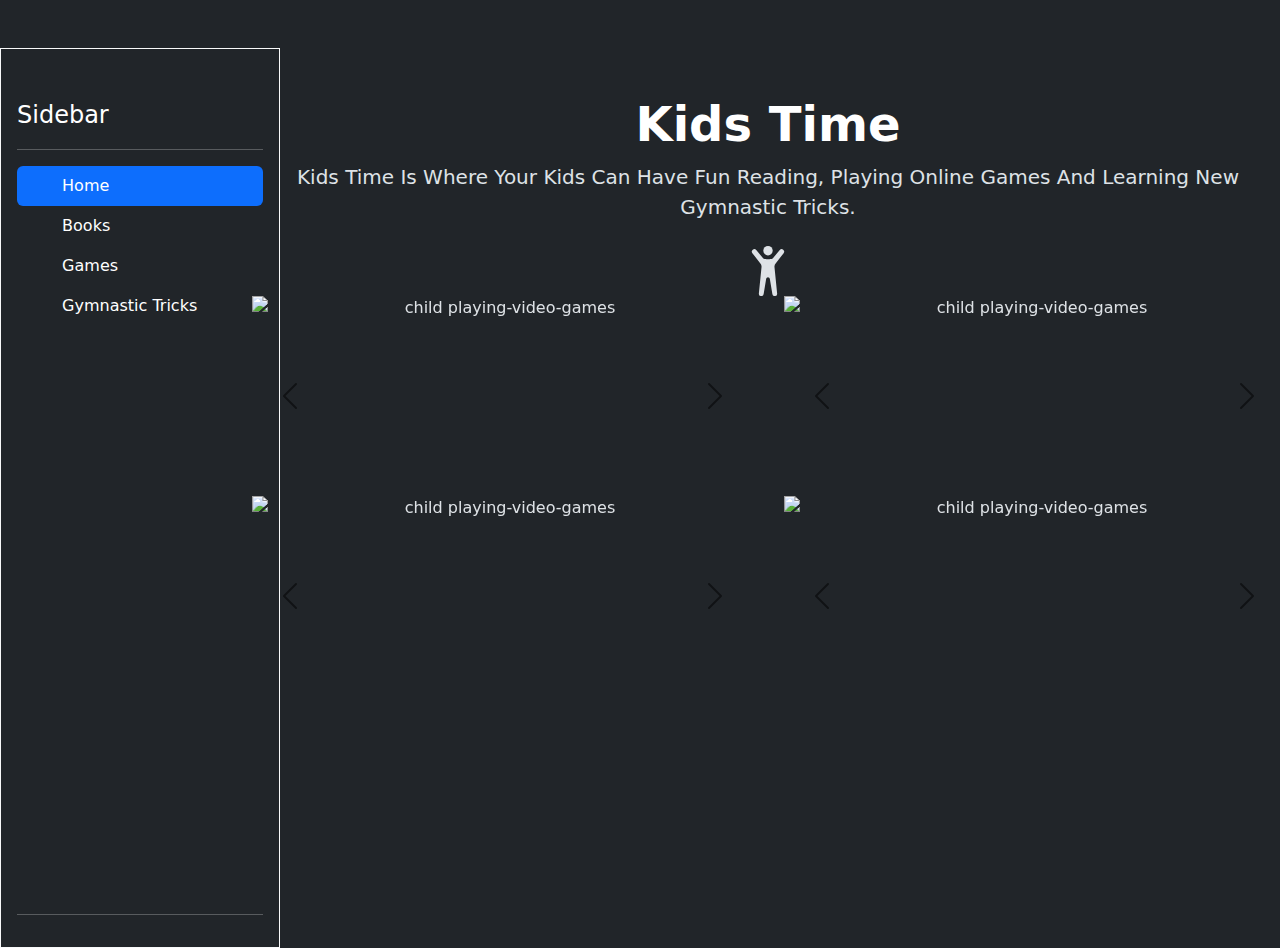
==== index.html @ 1a2623a1 "Add files via upload" ====
<!DOCTYPE html>
<html lang="en" data-bs-theme="dark" >
<head>
  <meta charset="UTF-8">
  <meta name="viewport" content="width=device-width, initial-scale=1.0">
  <link href="https://cdn.jsdelivr.net/npm/bootstrap@5.3.3/dist/css/bootstrap.min.css" rel="stylesheet" integrity="sha384-QWTKZyjpPEjISv5WaRU9OFeRpok6YctnYmDr5pNlyT2bRjXh0JMhjY6hW+ALEwIH" crossorigin="anonymous">
  <link rel="stylesheet" href="./css/style.css">
  <title>Kids App</title>
</head>
<body>
  
  <div class="d-flex flex-column flex-shrink-0 p-3 text-bg-dark float-start border border-light" style="width: 280px; height: 100vh;" >
      <svg class="bi pe-none me-2" width="40" height="32"><use xlink:href="#bootstrap"></use></svg>
      <span class="fs-4">Sidebar</span>
    </a>
    <hr>
    <ul class="nav nav-pills flex-column mb-auto">
      <li class="nav-item">
        <a href="./index.html" class="nav-link active" aria-current="page">
          <svg class="bi pe-none me-2" width="16" height="16"><use xlink:href="#home"></use></svg>
          Home
        </a>
      </li>
      <li>
        <a href="./books.html" class="nav-link text-white">
          <svg class="bi pe-none me-2" width="16" height="16"><use xlink:href="#speedometer2"></use></svg>
          Books
        </a>
      </li>
      <li>
        <a href="./games.html" class="nav-link text-white">
          <svg class="bi pe-none me-2" width="16" height="16"><use xlink:href="#table"></use></svg>
          Games
        </a>
      </li>
      <li>
        <a href="./gymnastics.html" class="nav-link text-white">
          <svg class="bi pe-none me-2" width="16" height="16"><use xlink:href="#grid"></use></svg>
          Gymnastic Tricks
        </a>
      </li>
    </ul>
    <hr>
  </div>
  </div>


  <div>
    <div class="px-4 py-5 my-5 text-center">
      <h1 class="display-5 fw-bold text-body-emphasis">Kids Time</h1>
        <p class="lead mb-4">Kids Time Is Where Your Kids Can Have Fun Reading, Playing Online Games And Learning New Gymnastic Tricks. </p>
        <svg xmlns="http://www.w3.org/2000/svg" width="50" height="50" fill="currentColor" class="bi bi-person-arms-up" viewBox="0 0 16 16">
          <path d="M8 3a1.5 1.5 0 1 0 0-3 1.5 1.5 0 0 0 0 3"/>
          <path d="m5.93 6.704-.846 8.451a.768.768 0 0 0 1.523.203l.81-4.865a.59.59 0 0 1 1.165 0l.81 4.865a.768.768 0 0 0 1.523-.203l-.845-8.451A1.5 1.5 0 0 1 10.5 5.5L13 2.284a.796.796 0 0 0-1.239-.998L9.634 3.84a.7.7 0 0 1-.33.235c-.23.074-.665.176-1.304.176-.64 0-1.074-.102-1.305-.176a.7.7 0 0 1-.329-.235L4.239 1.286a.796.796 0 0 0-1.24.998l2.5 3.216c.317.316.475.758.43 1.204Z"/>
        </svg>
        <div class="d-grid gap-2 d-sm-flex justify-content-sm-center">

          <div class="container"> 

          <div id="carouselExampleAutoplaying" class="carousel slide" data-bs-ride="carousel">
            <div class="carousel-inner" style="width: fit-content; height: 200px;">
              <div class="carousel-item active">
                <img src="./Screenshot 2023-10-31 213107.png" class="d-block w-100" alt="child playing-video-games" height="500px" width="500px">
              </div>
              <div class="carousel-item">
                <img src="./Screenshot 2023-11-27 121203.png" class="d-block w-100" alt="child drawing" height="300px" width="300px">
              </div>
              <div class="carousel-item">
                <img src="./download (14).jpg" class="d-block w-100" alt="child doing gymnastics tricks" height="500px" width="500px">
              </div>
            
            <button class="carousel-control-prev" type="button" data-bs-target="#carouselExampleAutoplaying" data-bs-slide="prev">
              <span class="carousel-control-prev-icon" aria-hidden="true"></span>
              <span class="visually-hidden">Previous</span>
            </button>
            <button class="carousel-control-next" type="button" data-bs-target="#carouselExampleAutoplaying" data-bs-slide="next">
              <span class="carousel-control-next-icon" aria-hidden="true"></span>
              <span class="visually-hidden">Next</span>
            </button>
          </div>
        
        </div>

        <div id="carouselExampleAutoplaying" class="carousel slide" data-bs-ride="carousel">
          <div class="carousel-inner" style="width: fit-content; height: 200px;">
            <div class="carousel-item active">
              <img src="./Screenshot 2023-10-31 213107.png" class="d-block w-100" alt="child playing-video-games" height="500px" width="500px">
            </div>
            <div class="carousel-item">
              <img src="./Screenshot 2023-11-27 121203.png" class="d-block w-100" alt="child drawing" height="300px" width="300px">
            </div>
            <div class="carousel-item">
              <img src="./download (14).jpg" class="d-block w-100" alt="child doing gymnastics tricks" height="500px" width="500px">
            </div>
          
          <button class="carousel-control-prev" type="button" data-bs-target="#carouselExampleAutoplaying" data-bs-slide="prev">
            <span class="carousel-control-prev-icon" aria-hidden="true"></span>
            <span class="visually-hidden">Previous</span>
          </button>
          <button class="carousel-control-next" type="button" data-bs-target="#carouselExampleAutoplaying" data-bs-slide="next">
            <span class="carousel-control-next-icon" aria-hidden="true"></span>
            <span class="visually-hidden">Next</span>
          </button>
        </div>
      
      </div>
          </div>

          <div class="container">

      <div id="carouselExampleAutoplaying" class="carousel slide" data-bs-ride="carousel">
        <div class="carousel-inner" style="width: fit-content; height: 200px;">
          <div class="carousel-item active">
            <img src="./Screenshot 2023-10-31 213107.png" class="d-block w-100" alt="child playing-video-games" height="500px" width="500px">
          </div>
          <div class="carousel-item">
            <img src="./Screenshot 2023-11-27 121203.png" class="d-block w-100" alt="child drawing" height="300px" width="300px">
          </div>
          <div class="carousel-item">
            <img src="./download (14).jpg" class="d-block w-100" alt="child doing gymnastics tricks" height="500px" width="500px">
          </div>
        
        <button class="carousel-control-prev" type="button" data-bs-target="#carouselExampleAutoplaying" data-bs-slide="prev">
          <span class="carousel-control-prev-icon" aria-hidden="true"></span>
          <span class="visually-hidden">Previous</span>
        </button>
        <button class="carousel-control-next" type="button" data-bs-target="#carouselExampleAutoplaying" data-bs-slide="next">
          <span class="carousel-control-next-icon" aria-hidden="true"></span>
          <span class="visually-hidden">Next</span>
        </button>
      </div>
    
    </div>

    <div id="carouselExampleAutoplaying" class="carousel slide" data-bs-ride="carousel">
      <div class="carousel-inner" style="width: fit-content; height: 200px;">
        <div class="carousel-item active">
          <img src="./Screenshot 2023-10-31 213107.png" class="d-block w-100" alt="child playing-video-games" height="500px" width="500px">
        </div>
        <div class="carousel-item">
          <img src="./Screenshot 2023-11-27 121203.png" class="d-block w-100" alt="child drawing" height="300px" width="300px">
        </div>
        <div class="carousel-item">
          <img src="./download (14).jpg" class="d-block w-100" alt="child doing gymnastics tricks" height="500px" width="500px">
        </div>
      
      <button class="carousel-control-prev" type="button" data-bs-target="#carouselExampleAutoplaying" data-bs-slide="prev">
        <span class="carousel-control-prev-icon" aria-hidden="true"></span>
        <span class="visually-hidden">Previous</span>
      </button>
      <button class="carousel-control-next" type="button" data-bs-target="#carouselExampleAutoplaying" data-bs-slide="next">
        <span class="carousel-control-next-icon" aria-hidden="true"></span>
        <span class="visually-hidden">Next</span>
      </button>
    </div>
  
  </div>

         </div>
      </div>
    </div>
  </div>

  


  <script src="https://cdn.jsdelivr.net/npm/bootstrap@5.3.3/dist/js/bootstrap.bundle.min.js" integrity="sha384-YvpcrYf0tY3lHB60NNkmXc5s9fDVZLESaAA55NDzOxhy9GkcIdslK1eN7N6jIeHz" crossorigin="anonymous"></script>
</body>
</html>
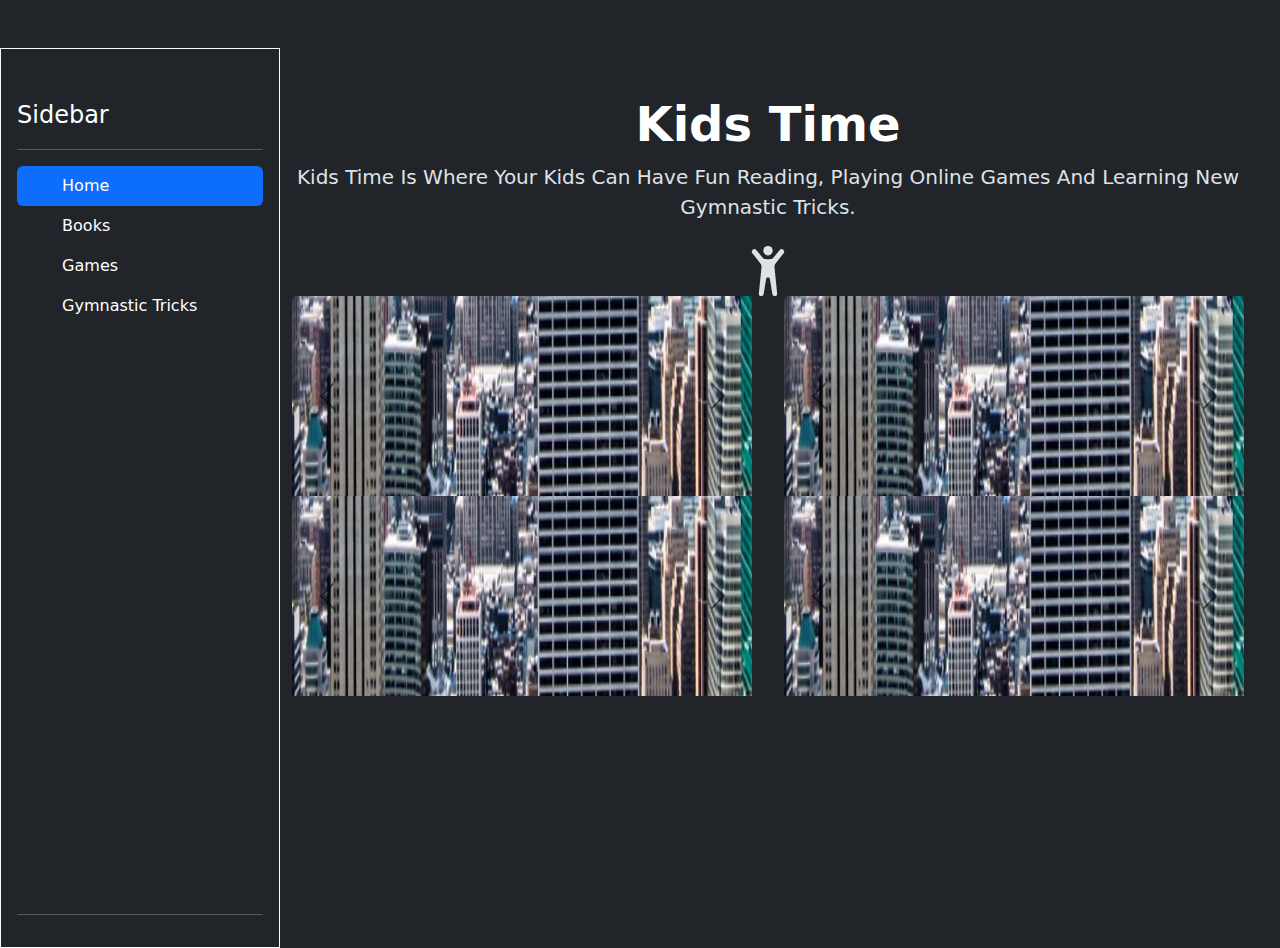
==== commit 1f81d8c9: "Update index.html" ====
--- a/index.html
+++ b/index.html
@@ -60,13 +60,13 @@
           <div id="carouselExampleAutoplaying" class="carousel slide" data-bs-ride="carousel">
             <div class="carousel-inner" style="width: fit-content; height: 200px;">
               <div class="carousel-item active">
-                <img src="./Screenshot 2023-10-31 213107.png" class="d-block w-100" alt="child playing-video-games" height="500px" width="500px">
+                <img src="./images/Screenshot 2023-10-31 213107.png" class="d-block w-100" alt="child playing-video-games" height="500px" width="500px">
               </div>
               <div class="carousel-item">
-                <img src="./Screenshot 2023-11-27 121203.png" class="d-block w-100" alt="child drawing" height="300px" width="300px">
+                <img src="./images/Screenshot 2023-11-27 121203.png" class="d-block w-100" alt="child drawing" height="300px" width="300px">
               </div>
               <div class="carousel-item">
-                <img src="./download (14).jpg" class="d-block w-100" alt="child doing gymnastics tricks" height="500px" width="500px">
+                <img src="./images/download (14).jpg" class="d-block w-100" alt="child doing gymnastics tricks" height="500px" width="500px">
               </div>
             
             <button class="carousel-control-prev" type="button" data-bs-target="#carouselExampleAutoplaying" data-bs-slide="prev">
@@ -84,13 +84,13 @@
         <div id="carouselExampleAutoplaying" class="carousel slide" data-bs-ride="carousel">
           <div class="carousel-inner" style="width: fit-content; height: 200px;">
             <div class="carousel-item active">
-              <img src="./Screenshot 2023-10-31 213107.png" class="d-block w-100" alt="child playing-video-games" height="500px" width="500px">
+              <img src="./images/Screenshot 2023-10-31 213107.png" class="d-block w-100" alt="child playing-video-games" height="500px" width="500px">
             </div>
             <div class="carousel-item">
-              <img src="./Screenshot 2023-11-27 121203.png" class="d-block w-100" alt="child drawing" height="300px" width="300px">
+              <img src="./images/Screenshot 2023-11-27 121203.png" class="d-block w-100" alt="child drawing" height="300px" width="300px">
             </div>
             <div class="carousel-item">
-              <img src="./download (14).jpg" class="d-block w-100" alt="child doing gymnastics tricks" height="500px" width="500px">
+              <img src="./images/download (14).jpg" class="d-block w-100" alt="child doing gymnastics tricks" height="500px" width="500px">
             </div>
           
           <button class="carousel-control-prev" type="button" data-bs-target="#carouselExampleAutoplaying" data-bs-slide="prev">
@@ -111,13 +111,13 @@
       <div id="carouselExampleAutoplaying" class="carousel slide" data-bs-ride="carousel">
         <div class="carousel-inner" style="width: fit-content; height: 200px;">
           <div class="carousel-item active">
-            <img src="./Screenshot 2023-10-31 213107.png" class="d-block w-100" alt="child playing-video-games" height="500px" width="500px">
+            <img src="./images/Screenshot 2023-10-31 213107.png" class="d-block w-100" alt="child playing-video-games" height="500px" width="500px">
           </div>
           <div class="carousel-item">
-            <img src="./Screenshot 2023-11-27 121203.png" class="d-block w-100" alt="child drawing" height="300px" width="300px">
+            <img src="./images/Screenshot 2023-11-27 121203.png" class="d-block w-100" alt="child drawing" height="300px" width="300px">
           </div>
           <div class="carousel-item">
-            <img src="./download (14).jpg" class="d-block w-100" alt="child doing gymnastics tricks" height="500px" width="500px">
+            <img src="./images/download (14).jpg" class="d-block w-100" alt="child doing gymnastics tricks" height="500px" width="500px">
           </div>
         
         <button class="carousel-control-prev" type="button" data-bs-target="#carouselExampleAutoplaying" data-bs-slide="prev">
@@ -135,13 +135,13 @@
     <div id="carouselExampleAutoplaying" class="carousel slide" data-bs-ride="carousel">
       <div class="carousel-inner" style="width: fit-content; height: 200px;">
         <div class="carousel-item active">
-          <img src="./Screenshot 2023-10-31 213107.png" class="d-block w-100" alt="child playing-video-games" height="500px" width="500px">
+          <img src="./images/Screenshot 2023-10-31 213107.png" class="d-block w-100" alt="child playing-video-games" height="500px" width="500px">
         </div>
         <div class="carousel-item">
-          <img src="./Screenshot 2023-11-27 121203.png" class="d-block w-100" alt="child drawing" height="300px" width="300px">
+          <img src="./images/Screenshot 2023-11-27 121203.png" class="d-block w-100" alt="child drawing" height="300px" width="300px">
         </div>
         <div class="carousel-item">
-          <img src="./download (14).jpg" class="d-block w-100" alt="child doing gymnastics tricks" height="500px" width="500px">
+          <img src="./images/download (14).jpg" class="d-block w-100" alt="child doing gymnastics tricks" height="500px" width="500px">
         </div>
       
       <button class="carousel-control-prev" type="button" data-bs-target="#carouselExampleAutoplaying" data-bs-slide="prev">
